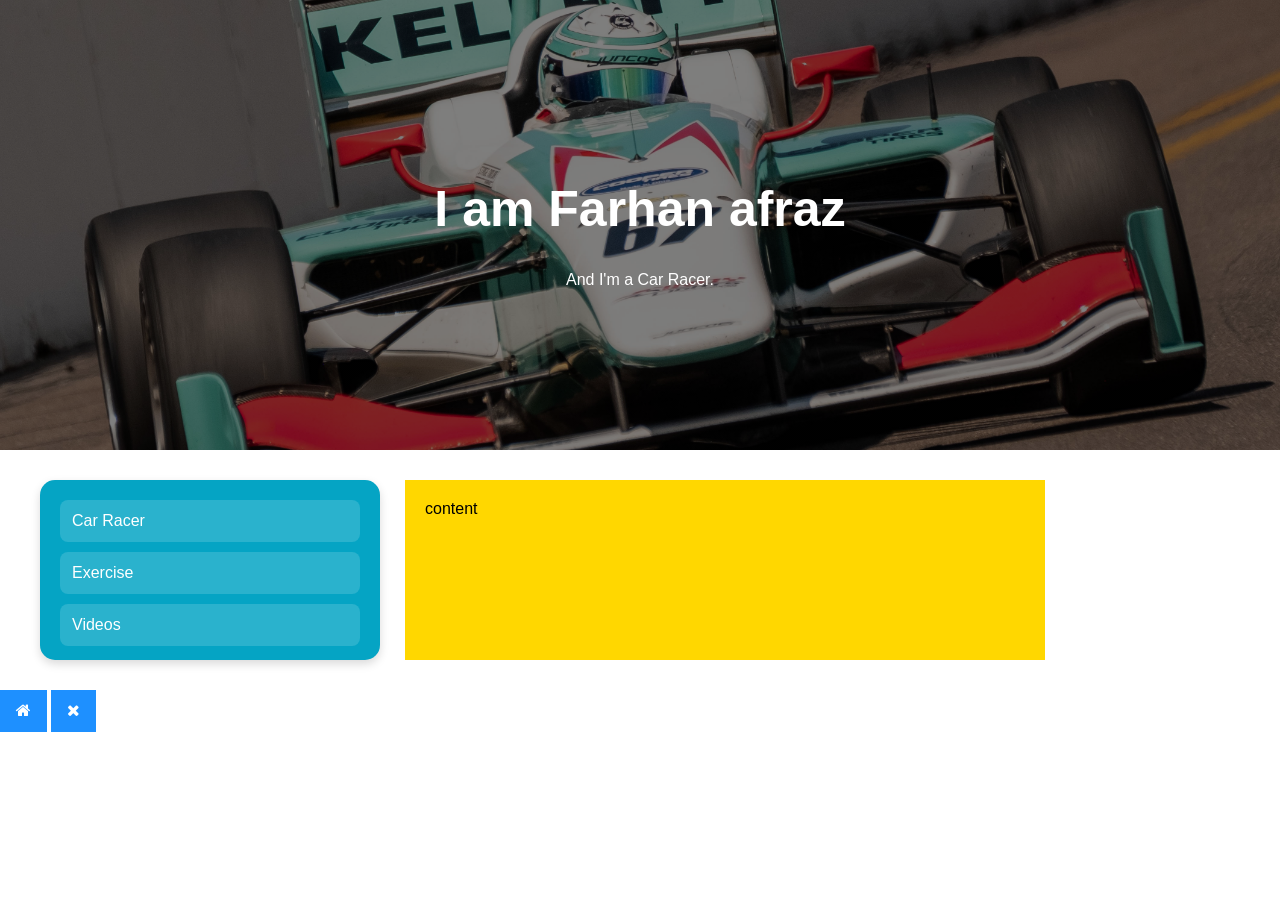
==== index.html @ 8eece928 "Add files via upload" ====
<!DOCTYPE html>
<html lang="en">
                                                                                                                          
<head>
    <link rel="stylesheet" href="style.css">
</head>

<body>

<div class="hero-image">
  <div class="hero-text">
    <h1 style="font-size:50px">I am Farhan afraz</h1>
    <p>And I'm a Car Racer.</p>
  </div>
</div>



<div class="container">
    <div class="menu">
      <a href="#" onclick="loadpage('Car Racer.html')">Car Racer</a>
      <a href="#" onclick="loadpage('Exercise.html')">Exercise</a>
      <a href="#" onclick="loadpage('Videos.html')">Videos</a>
   
    </div>

    <div class="content" id="content">
      content
    </div>

</div>

<script src="script.js"></script>

</body>

</html>

<!DOCTYPE html>
<html>
<head>
<meta name="viewport" content="width=device-width, initial-scale=1">
<link rel="stylesheet" href="https://cdnjs.cloudflare.com/ajax/libs/font-awesome/4.7.0/css/font-awesome.min.css">
<style>

</style>
</head>
<body>

<button class="btn"><i class="fa fa-home"></i></button>
<button class="btn"><i class="fa fa-close"></i></button>

</body>
</html>
---- style.css ----
body, html {
  height: 100%;
  margin: 0;
  font-family: Arial, Helvetica, sans-serif;
}

.hero-image {
  background-image: linear-gradient(rgba(0, 0, 0, 0.5), rgba(0, 0, 0, 0.5)), url("car.jpg");
  height: 50%;
  background-position: center;
  background-repeat: no-repeat;
  background-size: cover;
  position: relative;
}

.hero-text {
  text-align: center;
  position: absolute;
  top: 50%;
  left: 50%;
  transform: translate(-50%, -50%);
  color: white;
}

.hero-text button {
  border: none;
  outline: 0;
  display: inline-block;
  padding: 10px 25px;
  color: black;
  background-color: #ddd;
  text-align: center;
  cursor: pointer;
}

.hero-text button:hover {
  background-color: #555;
  color: white;
}

.container{
  display: flex;
  flex-direction:row;
  height: 20%;

}

.menu{
  order: 1;
  background-color: darkgrey;
  padding: 20px;
  width: 50%;
}

.content{
  order: 2;
  background-color: gold;
  padding: 20px;
  width: 50%;
}

.flip-card {
  background-color: transparent;
  width: 300px;
  height: 300px;
  perspective: 1000px;
}

.flip-card-inner {
  position: relative;
  width: 100%;
  height: 100%;
  text-align: center;
  transition: transform 0.6s;
  transform-style: preserve-3d;
  box-shadow: 0 4px 8px 0 rgba(0,0,0,0.2);
}

.flip-card:hover .flip-card-inner {
  transform: rotateY(180deg);
}

.flip-card-front, .flip-card-back {
  position: absolute;
  width: 100%;
  height: 100%;
  -webkit-backface-visibility: hidden;
  backface-visibility: hidden;
}

.flip-card-front {
  background-color: #bbb;
  color: black;
}

.flip-card-back {
  background-color: #2980b9;
  color: white;
  transform: rotateY(180deg);
}

/* MAIN LAYOUT */
.container {
  display: flex;
  flex-direction: row;
  gap: 25px;
  padding: 30px;
  max-width: 1200px;
  margin: auto;
}

/* MENU */
.menu {
  background-color: #05a4c4;
  padding: 20px;
  width: 25%;
  border-radius: 15px;
  box-shadow: 0 4px 10px rgba(0,0,0,0.15);
}

.menu a {
  display: block;
  color: white;
  text-decoration: none;
  padding: 12px;
  margin-bottom: 10px;
  border-radius: 8px;
  background-color: rgba(255,255,255,0.15);
  transition: 0.3s;
}

.menu a:hover {
  background-color: white;
  color: #1f7a32;
}

.btn {
  background-color: DodgerBlue;
  border: none;
  color: white;
  padding: 12px 16px;
  font-size: 16px;
  cursor: pointer;
}

.btn:hover {
  background-color: RoyalBlue;
}
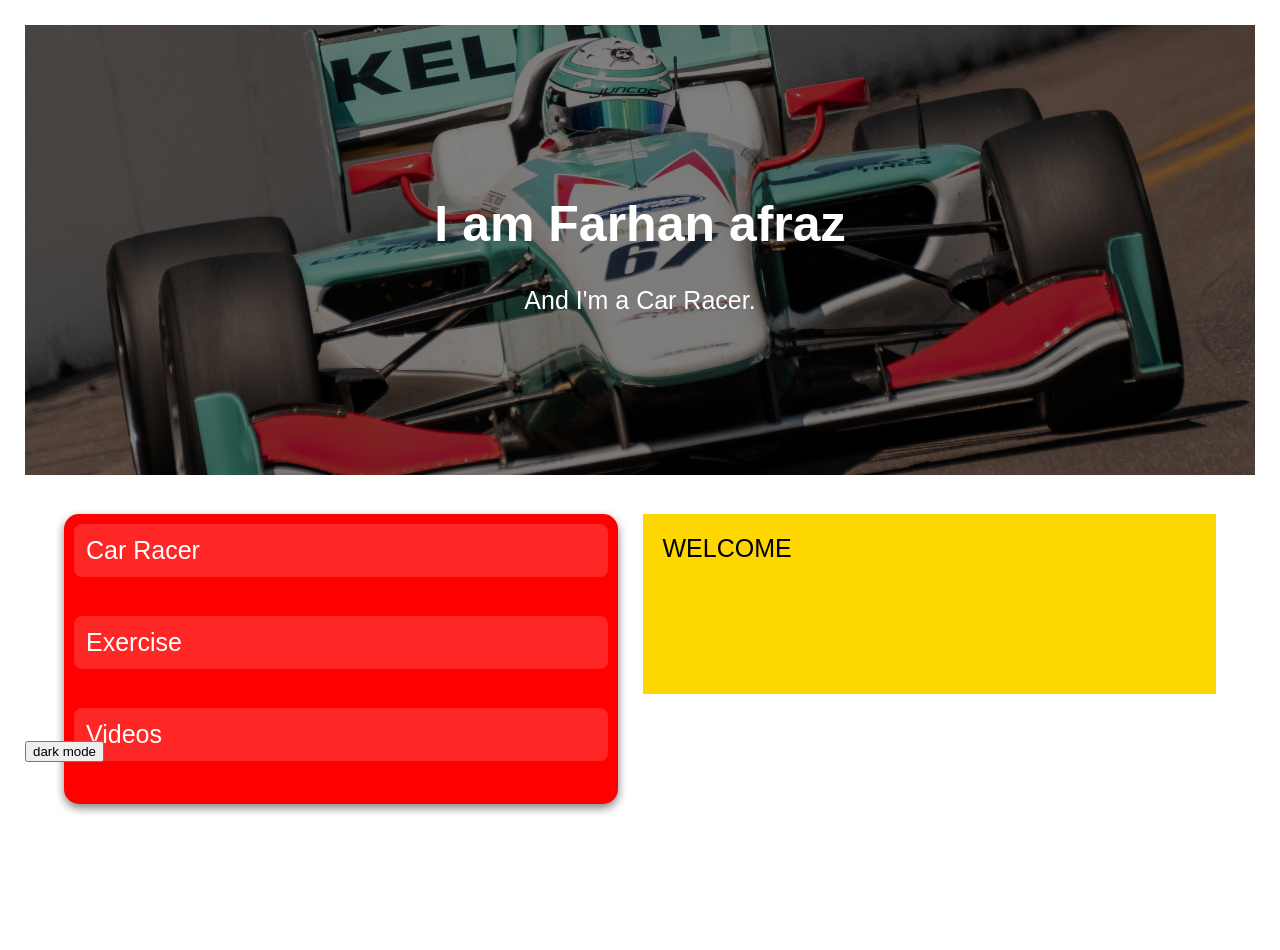
==== commit fc6fa4ad: "Add files via upload" ====
--- a/index.html
+++ b/index.html
@@ -18,17 +18,19 @@
 
 <div class="container">
     <div class="menu">
-      <a href="#" onclick="loadpage('Car Racer.html')">Car Racer</a>
-      <a href="#" onclick="loadpage('Exercise.html')">Exercise</a>
-      <a href="#" onclick="loadpage('Videos.html')">Videos</a>
+      <a href="#" onclick="loadpage('Car Racer.html')">Car Racer</a><br>
+      <a href="#" onclick="loadpage('Exercise.html')">Exercise</a><br>
+      <a href="#" onclick="loadpage('Videos.html')">Videos</a><br>
    
     </div>
 
     <div class="content" id="content">
-      content
+      WELCOME
     </div>
 
 </div>
+
+<button onclick="myFunction()">dark mode</button>
 
 <script src="script.js"></script>
 
@@ -36,20 +38,5 @@
 
 </html>
 
-<!DOCTYPE html>
-<html>
-<head>
-<meta name="viewport" content="width=device-width, initial-scale=1">
-<link rel="stylesheet" href="https://cdnjs.cloudflare.com/ajax/libs/font-awesome/4.7.0/css/font-awesome.min.css">
-<style>
 
-</style>
-</head>
-<body>
 
-<button class="btn"><i class="fa fa-home"></i></button>
-<button class="btn"><i class="fa fa-close"></i></button>
-
-</body>
-</html>
-
--- a/style.css
+++ b/style.css
@@ -43,13 +43,6 @@
   flex-direction:row;
   height: 20%;
 
-}
-
-.menu{
-  order: 1;
-  background-color: darkgrey;
-  padding: 20px;
-  width: 50%;
 }
 
 .content{
@@ -104,18 +97,19 @@
   display: flex;
   flex-direction: row;
   gap: 25px;
-  padding: 30px;
+  padding: 39px;
   max-width: 1200px;
   margin: auto;
 }
 
 /* MENU */
 .menu {
-  background-color: #05a4c4;
-  padding: 20px;
-  width: 25%;
+  background-color: red;
+  padding: 10px;
+  width: 50%;
   border-radius: 15px;
-  box-shadow: 0 4px 10px rgba(0,0,0,0.15);
+  box-shadow: 0 4px 10px gray;
+  height: 150%;
 }
 
 .menu a {
@@ -134,15 +128,16 @@
   color: #1f7a32;
 }
 
-.btn {
-  background-color: DodgerBlue;
-  border: none;
-  color: white;
-  padding: 12px 16px;
-  font-size: 16px;
-  cursor: pointer;
+
+body {
+  padding: 25px;
+  background-color: white;
+  color: black;
+  font-size: 25px;
 }
 
-.btn:hover {
-  background-color: RoyalBlue;
-}+.dark-mode {
+  background-color: black;
+  color: white;
+}
+
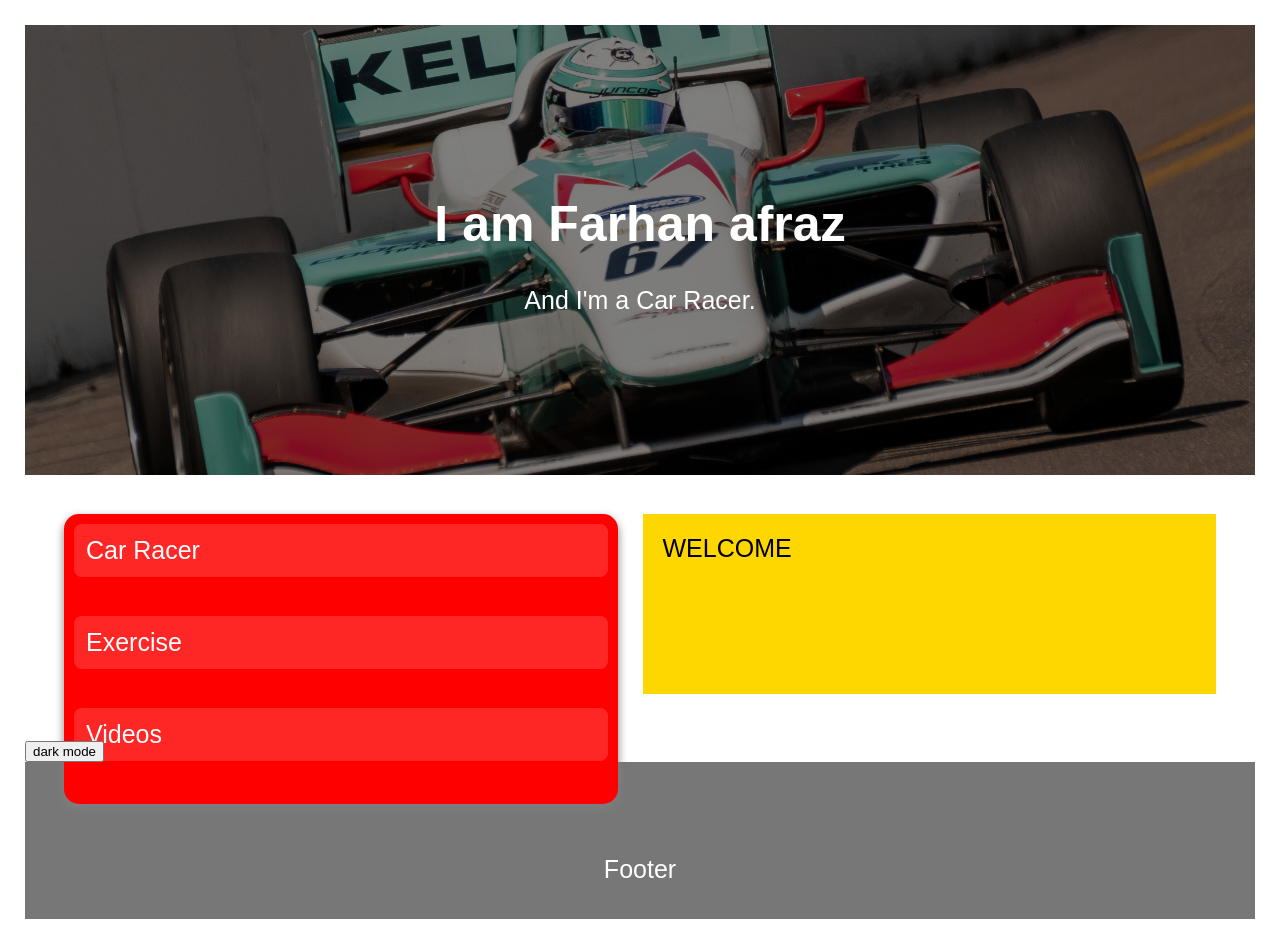
==== commit ce6e45eb: "Add files via upload" ====
--- a/index.html
+++ b/index.html
@@ -34,9 +34,16 @@
 
 <script src="script.js"></script>
 
+<footer>
+  <br>
+  <br>
+  <p>Footer</p>
+</footer>
+
 </body>
 
 </html>
 
 
 
+
--- a/style.css
+++ b/style.css
@@ -141,3 +141,10 @@
   color: white;
 }
 
+footer {
+  background-color: #777;
+  padding: 10px;
+  text-align: center;
+  color: white;
+}
+
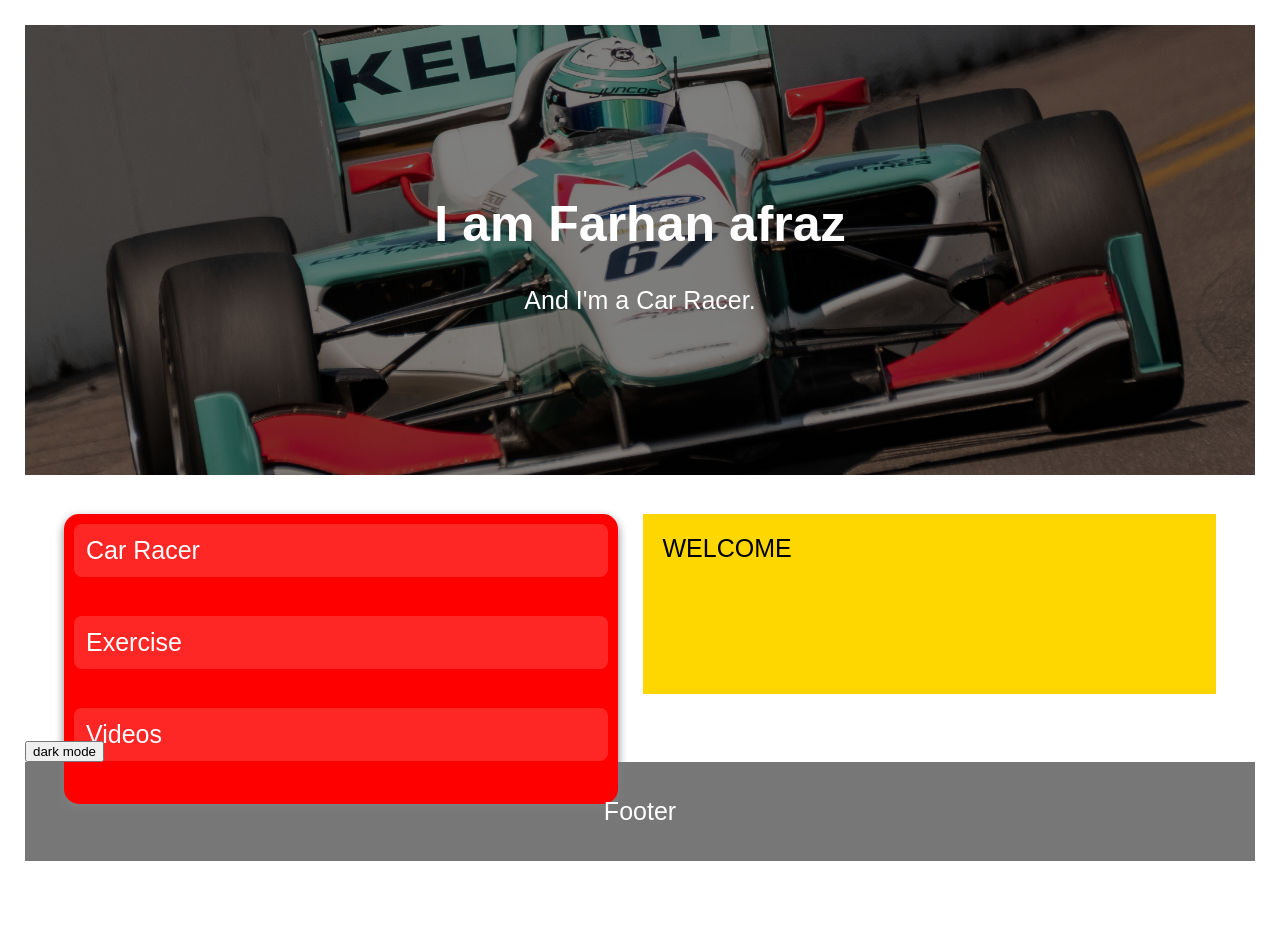
==== commit a42683d9: "Add files via upload" ====
--- a/index.html
+++ b/index.html
@@ -35,8 +35,6 @@
 <script src="script.js"></script>
 
 <footer>
-  <br>
-  <br>
   <p>Footer</p>
 </footer>
 
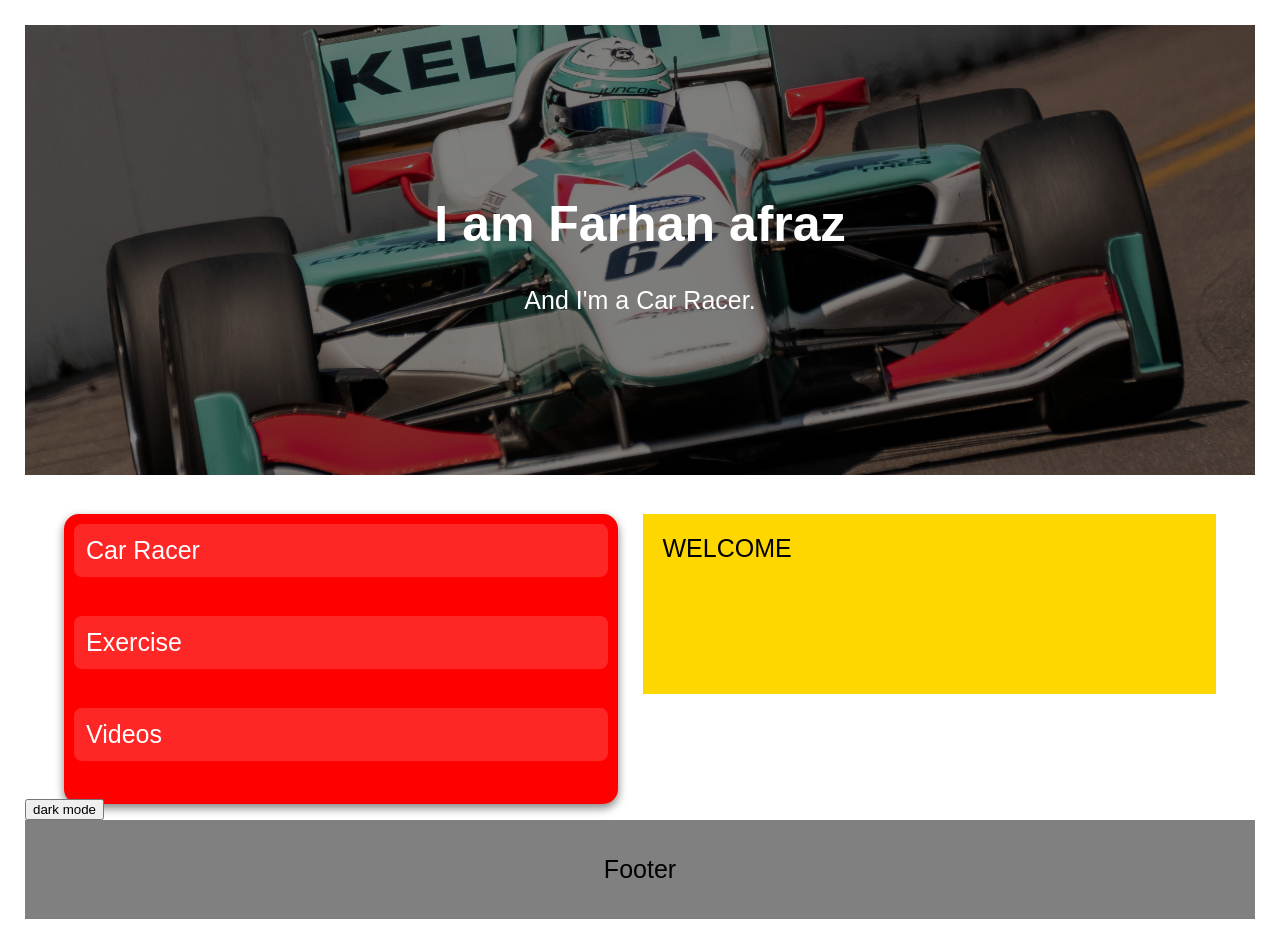
==== commit 4f3dc8aa: "Add files via upload" ====
--- a/index.html
+++ b/index.html
@@ -30,6 +30,9 @@
 
 </div>
 
+<br>
+<br>
+
 <button onclick="myFunction()">dark mode</button>
 
 <script src="script.js"></script>
--- a/style.css
+++ b/style.css
@@ -142,9 +142,10 @@
 }
 
 footer {
-  background-color: #777;
+  padding: 30px;
+  background-color: gray;
   padding: 10px;
   text-align: center;
-  color: white;
+  color: black;
 }
 
